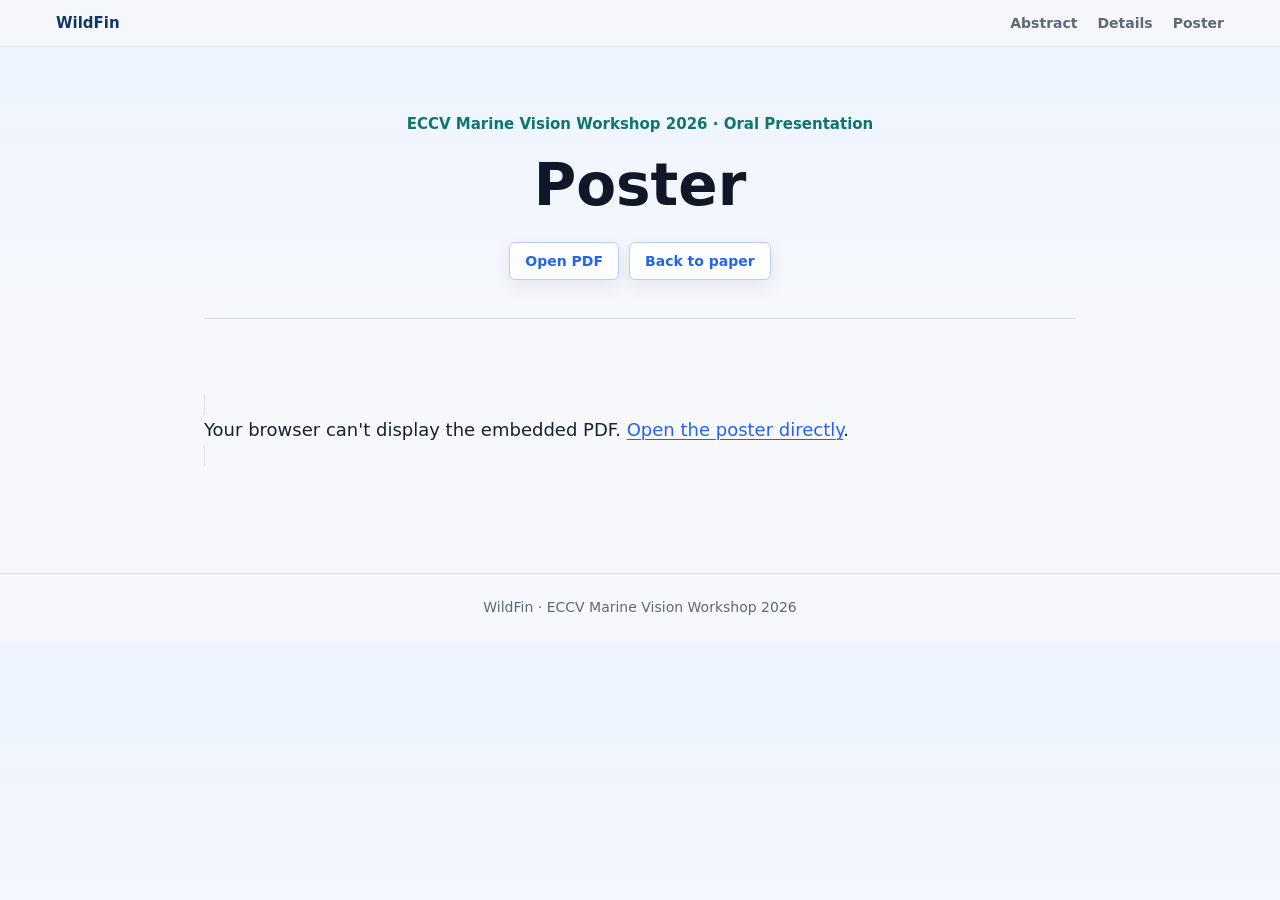
==== poster.html @ da99e82b "added poster to site" ====
<!doctype html>
<html lang="en">
  <head>
    <meta charset="utf-8">
    <meta name="viewport" content="width=device-width, initial-scale=1">
    <meta
      name="description"
      content="Conference poster for WildFin: An In-the-Wild Video Dataset for Fish Behavioral Recognition."
    >
    <title>Poster | WildFin</title>
    <link rel="stylesheet" href="styles.css">
  </head>
  <body>
    <header class="site-header" aria-label="Primary">
      <a class="brand" href="index.html#top">WildFin</a>
      <nav class="nav-links" aria-label="Page sections">
        <a href="index.html#abstract">Abstract</a>
        <a href="index.html#details">Details</a>
        <a href="poster.html">Poster</a>
      </nav>
    </header>

    <main id="top" class="paper-page">
      <section class="paper-header" aria-labelledby="poster-title">
        <p class="venue">ECCV Marine Vision Workshop 2026 &middot; Oral Presentation</p>
        <h1 id="poster-title">Poster</h1>
        <div class="paper-links" aria-label="Poster links">
          <a href="poster.pdf" target="_blank" rel="noopener">Open PDF</a>
          <a href="index.html#top">Back to paper</a>
        </div>
      </section>

      <section class="section">
        <object data="poster.pdf" type="application/pdf" width="100%" style="min-height: 80vh; border: 1px solid var(--line); border-radius: 6px;">
          <p>
            Your browser can't display the embedded PDF.
            <a href="poster.pdf" target="_blank" rel="noopener">Open the poster directly</a>.
          </p>
        </object>
      </section>
    </main>

    <footer class="footer">
      <p>WildFin &middot; ECCV Marine Vision Workshop 2026</p>
    </footer>

    <script src="script.js"></script>
  </body>
</html>
---- styles.css ----
:root {
  color-scheme: light;
  --ink: #18212f;
  --muted: #5d6878;
  --paper: #f6f8fb;
  --panel: #ffffff;
  --line: #d8e0ea;
  --accent: #2563eb;
  --accent-dark: #1748ad;
  --accent-soft: #e8f0ff;
  --teal: #0f766e;
  --gold: #a16207;
  font-family: Inter, ui-sans-serif, system-ui, -apple-system, BlinkMacSystemFont, "Segoe UI", sans-serif;
}

* {
  box-sizing: border-box;
}

html {
  scroll-behavior: smooth;
}

body {
  background:
    linear-gradient(180deg, #edf4ff 0%, var(--paper) 360px),
    var(--paper);
  color: var(--ink);
  margin: 0;
}

a {
  color: var(--accent);
  text-decoration-thickness: 1px;
  text-underline-offset: 3px;
}

a:hover {
  color: var(--accent-dark);
}

.site-header {
  align-items: center;
  backdrop-filter: blur(16px);
  background: rgba(246, 248, 251, 0.88);
  border-bottom: 1px solid var(--line);
  display: flex;
  justify-content: space-between;
  padding: 14px clamp(18px, 5vw, 56px);
  position: sticky;
  top: 0;
  z-index: 10;
}

.brand {
  color: #0f3765;
  font-size: 15px;
  font-weight: 800;
  text-decoration: none;
}

.nav-links {
  display: flex;
  gap: 20px;
}

.nav-links a {
  color: var(--muted);
  font-size: 14px;
  font-weight: 650;
  text-decoration: none;
}

.nav-links a:hover {
  color: var(--ink);
}

.paper-page {
  margin: 0 auto;
  max-width: 920px;
  padding: 64px 24px 72px;
}

.paper-header {
  border-bottom: 1px solid var(--line);
  margin-bottom: 40px;
  padding-bottom: 38px;
  text-align: center;
}

.venue {
  color: var(--teal);
  font-size: 15px;
  font-weight: 800;
  letter-spacing: 0;
  margin: 0 0 18px;
}

h1 {
  color: #101827;
  font-size: clamp(36px, 5.8vw, 58px);
  font-weight: 850;
  letter-spacing: 0;
  line-height: 1.05;
  margin: 0 auto;
  max-width: 880px;
}

.authors {
  color: #344054;
  font-size: 18px;
  line-height: 1.7;
  margin: 24px auto 0;
  max-width: 800px;
}

.authors a {
  white-space: nowrap;
}

.affiliations {
  color: var(--muted);
  font-size: 16px;
  font-weight: 650;
  line-height: 1.5;
  margin: 12px auto 0;
}

.paper-links {
  display: flex;
  flex-wrap: wrap;
  gap: 10px;
  justify-content: center;
  margin-top: 26px;
}

.paper-links a {
  background: var(--panel);
  border: 1px solid #b9cffb;
  border-radius: 6px;
  box-shadow: 0 6px 18px rgba(24, 33, 47, 0.07);
  color: var(--accent);
  display: inline-flex;
  font-size: 14px;
  font-weight: 800;
  justify-content: center;
  min-width: 88px;
  padding: 10px 15px;
  text-decoration: none;
}

.paper-links a:hover {
  background: var(--accent-soft);
  color: var(--accent-dark);
}

.paper-links a[aria-disabled="true"] {
  border-color: #b9c7d0;
  color: #667987;
  cursor: default;
}

.section {
  border-bottom: 1px solid var(--line);
  padding: 36px 0;
}

.section:last-of-type {
  border-bottom: 0;
}

h2 {
  color: #0f3765;
  font-size: 26px;
  font-weight: 800;
  line-height: 1.2;
  margin: 0 0 16px;
}

p {
  font-size: 18px;
  line-height: 1.75;
  margin: 0 0 16px;
}

p:last-child {
  margin-bottom: 0;
}

.details-list {
  border-top: 1px solid var(--line);
  margin: 20px 0 0;
}

.details-list div {
  border-bottom: 1px solid var(--line);
  display: grid;
  gap: 18px;
  grid-template-columns: 210px 1fr;
  padding: 14px 0;
}

dt {
  color: var(--gold);
  font-size: 14px;
  font-weight: 850;
  text-transform: uppercase;
}

dd {
  font-size: 18px;
  line-height: 1.45;
  margin: 0;
}

.footer {
  border-top: 1px solid var(--line);
  color: var(--muted);
  padding: 24px;
  text-align: center;
}

.footer p {
  font-size: 14px;
  line-height: 1.4;
}

@media (max-width: 720px) {
  .site-header {
    align-items: flex-start;
    flex-direction: column;
    gap: 10px;
    position: static;
  }

  .nav-links {
    flex-wrap: wrap;
    gap: 12px 16px;
  }

  .paper-page {
    padding-top: 38px;
  }

  .paper-header {
    margin-bottom: 28px;
    padding-bottom: 28px;
  }

  h1 {
    font-size: 34px;
  }

  .authors {
    font-size: 17px;
  }

  .details-list div {
    gap: 6px;
    grid-template-columns: 1fr;
  }
}
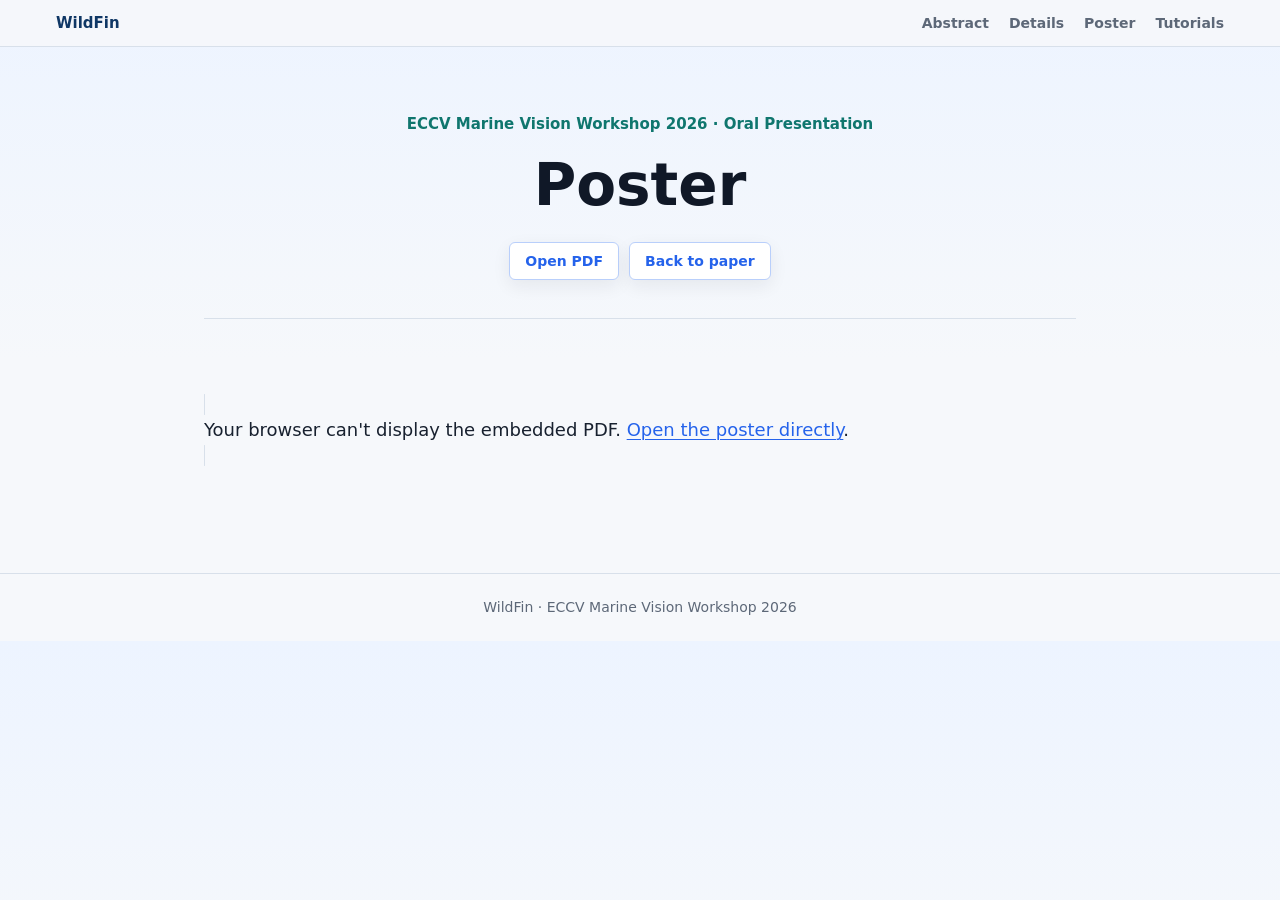
==== commit 0b170889: "added new pages featuring tutorials, which will link to colab notebooks" ====
--- a/poster.html
+++ b/poster.html
@@ -17,6 +17,7 @@
         <a href="index.html#abstract">Abstract</a>
         <a href="index.html#details">Details</a>
         <a href="poster.html">Poster</a>
+        <a href="tutorials.html">Tutorials</a>
       </nav>
     </header>
 
--- a/styles.css
+++ b/styles.css
@@ -213,6 +213,81 @@
   margin: 0;
 }
 
+.tutorial-grid {
+  display: grid;
+  gap: 22px;
+  grid-template-columns: repeat(2, 1fr);
+  margin-top: 8px;
+}
+
+.tutorial-card {
+  background: var(--panel);
+  border: 1px solid var(--line);
+  border-radius: 10px;
+  box-shadow: 0 6px 18px rgba(24, 33, 47, 0.06);
+  padding: 26px;
+}
+
+.tutorial-card h3 {
+  color: #0f3765;
+  font-size: 20px;
+  font-weight: 800;
+  margin: 0 0 10px;
+}
+
+.tutorial-card p {
+  color: var(--muted);
+  font-size: 16px;
+  line-height: 1.6;
+  margin: 0 0 20px;
+}
+
+.tutorial-status {
+  align-items: center;
+  display: inline-flex;
+  gap: 8px;
+}
+
+.tutorial-status .status-dot {
+  background: var(--gold);
+  border-radius: 50%;
+  display: inline-block;
+  height: 8px;
+  width: 8px;
+}
+
+.colab-button {
+  align-items: center;
+  background: var(--panel);
+  border: 1px solid #b9c7d0;
+  border-radius: 6px;
+  color: #667987;
+  cursor: default;
+  display: inline-flex;
+  font-size: 14px;
+  font-weight: 800;
+  gap: 8px;
+  padding: 10px 15px;
+  text-decoration: none;
+}
+
+.colab-button svg {
+  flex-shrink: 0;
+}
+
+.tutorial-note {
+  color: var(--muted);
+  font-size: 13px;
+  font-weight: 650;
+  margin: 12px 0 0;
+}
+
+@media (max-width: 720px) {
+  .tutorial-grid {
+    grid-template-columns: 1fr;
+  }
+}
+
 .footer {
   border-top: 1px solid var(--line);
   color: var(--muted);
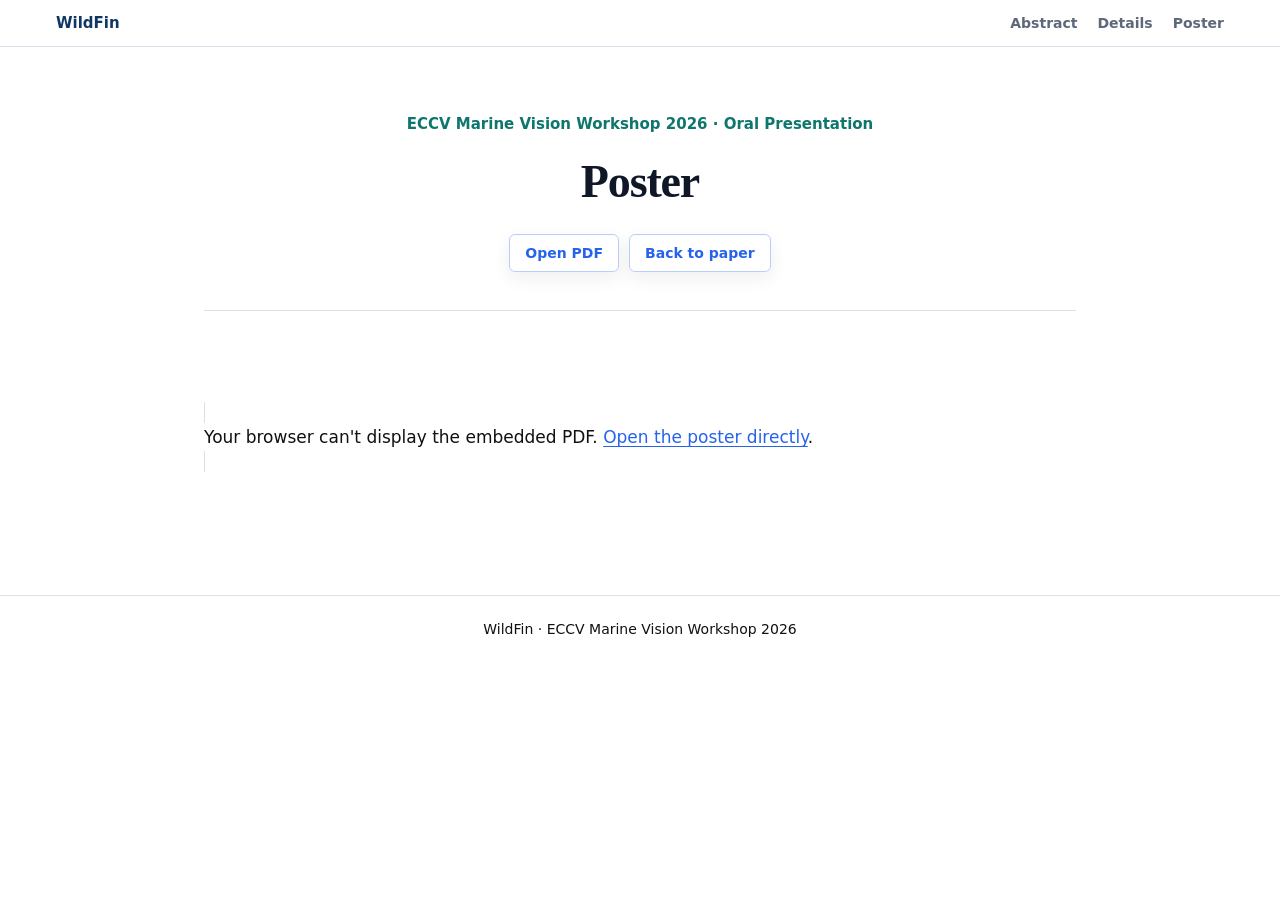
==== commit 539eb099: "Update website" ====
--- a/poster.html
+++ b/poster.html
@@ -17,7 +17,6 @@
         <a href="index.html#abstract">Abstract</a>
         <a href="index.html#details">Details</a>
         <a href="poster.html">Poster</a>
-        <a href="tutorials.html">Tutorials</a>
       </nav>
     </header>
 
--- a/styles.css
+++ b/styles.css
@@ -2,7 +2,7 @@
   color-scheme: light;
   --ink: #18212f;
   --muted: #5d6878;
-  --paper: #f6f8fb;
+  --paper: #ffffff;
   --panel: #ffffff;
   --line: #d8e0ea;
   --accent: #2563eb;
@@ -18,13 +18,12 @@
 }
 
 html {
+  background: #ffffff;
   scroll-behavior: smooth;
 }
 
 body {
-  background:
-    linear-gradient(180deg, #edf4ff 0%, var(--paper) 360px),
-    var(--paper);
+  background: #ffffff;
   color: var(--ink);
   margin: 0;
 }
@@ -42,7 +41,7 @@
 .site-header {
   align-items: center;
   backdrop-filter: blur(16px);
-  background: rgba(246, 248, 251, 0.88);
+  background: rgba(255, 255, 255, 0.94);
   border-bottom: 1px solid var(--line);
   display: flex;
   justify-content: space-between;
@@ -79,6 +78,202 @@
   margin: 0 auto;
   max-width: 920px;
   padding: 64px 24px 72px;
+}
+
+.home-page {
+  background: #ffffff;
+  max-width: none;
+  padding: 0 0 72px;
+}
+
+.home-page > .section,
+.footer {
+  background-color: #ffffff;
+}
+
+.home-page .paper-header {
+  align-items: center;
+  background: #08243a;
+  border-bottom: 0;
+  display: flex;
+  flex-direction: column;
+  justify-content: center;
+  margin: 0;
+  min-height: calc(100svh - 58px);
+  overflow: hidden;
+  padding: clamp(64px, 10vh, 112px) 24px;
+  position: relative;
+}
+
+.home-page .paper-header::before {
+  background: linear-gradient(180deg, rgba(4, 24, 43, 0.42), rgba(4, 31, 55, 0.72));
+  content: "";
+  inset: 0;
+  position: absolute;
+  z-index: 1;
+}
+
+.home-page .paper-header > :not(.hero-video) {
+  position: relative;
+  z-index: 2;
+}
+
+.hero-video {
+  height: 100%;
+  inset: 0;
+  object-fit: cover;
+  position: absolute;
+  width: 100%;
+  z-index: 0;
+}
+
+.home-page .paper-header h1 {
+  color: #ffffff;
+  text-shadow: 0 2px 22px rgba(0, 18, 32, 0.45);
+}
+
+.home-page .venue,
+.home-page .authors,
+.home-page .affiliations,
+.home-page .co-first-authors {
+  color: rgba(255, 255, 255, 0.94);
+  text-shadow: 0 1px 12px rgba(0, 18, 32, 0.6);
+}
+
+.home-page .paper-links a {
+  align-items: center;
+  backdrop-filter: blur(10px);
+  background: rgba(5, 37, 60, 0.34);
+  border-color: rgba(255, 255, 255, 0.45);
+  border-radius: 999px;
+  box-shadow: 0 8px 24px rgba(0, 18, 32, 0.16);
+  color: #ffffff;
+  gap: 8px;
+  min-width: 0;
+  padding: 10px 17px;
+  transition: background-color 160ms ease, border-color 160ms ease, color 160ms ease, transform 160ms ease;
+}
+
+.home-page .paper-links a:hover {
+  background: rgba(255, 255, 255, 0.94);
+  border-color: rgba(255, 255, 255, 0.94);
+  color: #123d63;
+  transform: translateY(-1px);
+}
+
+.home-page .paper-links svg {
+  fill: none;
+  height: 17px;
+  stroke: currentColor;
+  stroke-linecap: round;
+  stroke-linejoin: round;
+  stroke-width: 1.7;
+  width: 17px;
+}
+
+.home-page .paper-header > .scroll-cue {
+  align-items: center;
+  animation: scroll-cue-bounce 1.8s ease-in-out infinite;
+  border: 1px solid rgba(255, 255, 255, 0.5);
+  border-radius: 50%;
+  bottom: 22px;
+  color: #ffffff;
+  display: flex;
+  height: 38px;
+  justify-content: center;
+  position: absolute;
+  text-decoration: none;
+  width: 38px;
+}
+
+.scroll-cue:hover {
+  background: rgba(255, 255, 255, 0.16);
+  color: #ffffff;
+}
+
+.scroll-cue svg {
+  fill: none;
+  height: 21px;
+  stroke: currentColor;
+  stroke-linecap: round;
+  stroke-linejoin: round;
+  stroke-width: 1.8;
+  width: 21px;
+}
+
+@keyframes scroll-cue-bounce {
+  0%,
+  100% {
+    transform: translateY(0);
+  }
+
+  50% {
+    transform: translateY(7px);
+  }
+}
+
+@media (prefers-reduced-motion: reduce) {
+  .scroll-cue {
+    animation: none;
+  }
+}
+
+.home-page > .section {
+  margin-left: auto;
+  margin-right: auto;
+  max-width: 920px;
+  width: calc(100% - 48px);
+}
+
+.home-page > #details {
+  max-width: 1320px;
+}
+
+.home-page > #motivation {
+  max-width: 1180px;
+}
+
+.home-page > #benchmark {
+  max-width: 1320px;
+}
+
+.home-page > .abstract {
+  margin-top: 24px;
+  scroll-margin-top: 80px;
+}
+
+.home-page > .section > h2 {
+  align-items: center;
+  display: flex;
+  gap: 16px;
+  margin-bottom: 20px;
+}
+
+.home-page > .section > h2::after {
+  background: #dbe4ec;
+  content: "";
+  flex: 1;
+  height: 1px;
+}
+
+.home-page > .section > p {
+  background: #ffffff;
+  border: 1px solid #dbe4ec;
+  border-radius: 10px;
+  max-width: none;
+  padding: clamp(24px, 3.5vw, 34px);
+}
+
+.home-page > .section > .details-list {
+  background: #ffffff;
+  border: 1px solid #dbe4ec;
+  border-radius: 10px;
+  overflow: hidden;
+  padding: 0 clamp(24px, 3.5vw, 34px);
+}
+
+.home-page > .section > .details-list div:last-child {
+  border-bottom: 0;
 }
 
 .paper-header {
@@ -98,18 +293,19 @@
 
 h1 {
   color: #101827;
-  font-size: clamp(36px, 5.8vw, 58px);
-  font-weight: 850;
-  letter-spacing: 0;
-  line-height: 1.05;
+  font-family: Georgia, "Times New Roman", serif;
+  font-size: clamp(32px, 4.2vw, 46px);
+  font-weight: 700;
+  letter-spacing: -0.025em;
+  line-height: 1.14;
   margin: 0 auto;
   max-width: 880px;
 }
 
 .authors {
-  color: #344054;
-  font-size: 18px;
-  line-height: 1.7;
+  color: #364152;
+  font-size: 16px;
+  line-height: 1.65;
   margin: 24px auto 0;
   max-width: 800px;
 }
@@ -118,12 +314,63 @@
   white-space: nowrap;
 }
 
+.authors sup {
+  font-family: Georgia, "Times New Roman", serif;
+  font-size: 0.74em;
+  font-weight: 700;
+  line-height: 0;
+}
+
+.affiliations sup {
+  font-size: 0.68em;
+  line-height: 0;
+}
+
+.orcid-link {
+  align-items: center;
+  background: #a6ce39;
+  border-radius: 50%;
+  color: #17320b;
+  display: inline-flex;
+  font-family: Arial, sans-serif;
+  font-size: 8px;
+  font-weight: 700;
+  height: 15px;
+  justify-content: center;
+  margin-left: 3px;
+  text-decoration: none;
+  vertical-align: middle;
+  width: 15px;
+}
+
+.orcid-link:hover {
+  color: #17320b;
+  transform: translateY(-1px);
+}
+
 .affiliations {
   color: var(--muted);
-  font-size: 16px;
-  font-weight: 650;
+  font-family: Georgia, "Times New Roman", serif;
+  font-size: 15px;
+  font-weight: 400;
   line-height: 1.5;
   margin: 12px auto 0;
+}
+
+.affiliations span {
+  display: inline;
+  white-space: nowrap;
+}
+
+.affiliations span + span::before {
+  content: "  ·  ";
+  white-space: pre;
+}
+
+.co-first-authors span {
+  font-family: Georgia, "Times New Roman", serif;
+  font-size: 1.15em;
+  font-weight: 700;
 }
 
 .paper-links {
@@ -162,7 +409,7 @@
 
 .section {
   border-bottom: 1px solid var(--line);
-  padding: 36px 0;
+  padding: 52px 0;
 }
 
 .section:last-of-type {
@@ -170,26 +417,34 @@
 }
 
 h2 {
-  color: #0f3765;
-  font-size: 26px;
-  font-weight: 800;
+  color: #142b43;
+  font-family: Georgia, "Times New Roman", serif;
+  font-size: clamp(26px, 3vw, 32px);
+  font-weight: 700;
+  letter-spacing: -0.018em;
   line-height: 1.2;
-  margin: 0 0 16px;
+  margin: 0 0 20px;
+  text-wrap: balance;
 }
 
 p {
-  font-size: 18px;
-  line-height: 1.75;
-  margin: 0 0 16px;
+  color: #111111;
+  font-size: 17px;
+  line-height: 1.78;
+  margin: 0 0 18px;
 }
 
 p:last-child {
   margin-bottom: 0;
 }
 
+.section > p {
+  max-width: none;
+}
+
 .details-list {
   border-top: 1px solid var(--line);
-  margin: 20px 0 0;
+  margin: 26px 0 0;
 }
 
 .details-list div {
@@ -197,19 +452,508 @@
   display: grid;
   gap: 18px;
   grid-template-columns: 210px 1fr;
-  padding: 14px 0;
+  padding: 17px 0;
+}
+
+.dataset-panels {
+  display: grid;
+  gap: 28px;
+  grid-template-columns: repeat(2, minmax(0, 1fr));
+  margin-top: 26px;
+}
+
+.home-page > .section > .dataset-intro {
+  background: transparent;
+  border: 0;
+  font-size: 17px;
+  line-height: 1.7;
+  margin: 0;
+  max-width: none;
+  padding: 0;
+}
+
+.dataset-panel {
+  --dataset-panel-padding: clamp(24px, 2.5vw, 32px);
+  background: #ffffff;
+  border: 1px solid #dbe4ec;
+  border-radius: 12px;
+  display: flex;
+  flex-direction: column;
+  overflow: hidden;
+  padding: var(--dataset-panel-padding);
+}
+
+.dataset-kicker {
+  color: #365b7d;
+  font-size: 11px;
+  font-weight: 750;
+  letter-spacing: 0.09em;
+  line-height: 1.4;
+  margin: 0 0 7px;
+  text-transform: uppercase;
+}
+
+.dataset-panel h3 {
+  color: #142b43;
+  font-family: Georgia, "Times New Roman", serif;
+  font-size: 27px;
+  font-weight: 700;
+  letter-spacing: -0.018em;
+  line-height: 1.2;
+  margin: 0;
+}
+
+.dataset-panel-heading {
+  align-items: center;
+  display: flex;
+  gap: 16px;
+  justify-content: space-between;
+  margin-bottom: 14px;
+}
+
+.dataset-panel-heading .panel-colab-button {
+  border-radius: 999px;
+  box-shadow: none;
+  flex-shrink: 0;
+  font-size: 12px;
+  padding: 8px 12px;
+  white-space: nowrap;
+}
+
+.dataset-video {
+  aspect-ratio: 16 / 9;
+  background: #0b1522;
+  border-bottom: 1px solid #dbe4ec;
+  border-radius: 0;
+  border-top: 1px solid #dbe4ec;
+  display: block;
+  margin: 4px calc(0px - var(--dataset-panel-padding)) 24px;
+  object-fit: cover;
+  width: calc(100% + var(--dataset-panel-padding) + var(--dataset-panel-padding));
+}
+
+.dataset-summary {
+  font-size: 15.5px;
+  line-height: 1.65;
+  margin-bottom: 22px;
+}
+
+.subset-stats {
+  border-bottom: 1px solid #dbe4ec;
+  border-top: 1px solid #dbe4ec;
+  margin: 0 0 24px;
+}
+
+.subset-stats div {
+  border-bottom: 1px solid #e8edf2;
+  display: grid;
+  gap: 14px;
+  grid-template-columns: 108px 1fr;
+  padding: 11px 0;
+}
+
+.subset-stats div:last-child {
+  border-bottom: 0;
+}
+
+.subset-stats dt {
+  font-size: 10px;
+  letter-spacing: 0.065em;
+}
+
+.subset-stats dd {
+  font-size: 14px;
+  line-height: 1.45;
+}
+
+.taxonomy-figure {
+  align-items: center;
+  display: flex;
+  flex-direction: column;
+  height: 400px;
+  justify-content: center;
+  margin: 0 0 26px;
+}
+
+.taxonomy-figure a,
+.distribution-figure a {
+  align-items: center;
+  display: flex;
+  flex: 1;
+  justify-content: center;
+  min-height: 0;
+  width: 100%;
+}
+
+.taxonomy-figure img,
+.distribution-figure img {
+  display: block;
+  max-height: 360px;
+  max-width: 100%;
+  object-fit: contain;
+}
+
+.taxonomy-figure--fishfollow {
+  height: auto;
+}
+
+.taxonomy-figure--coralcam {
+  height: auto;
+  margin-bottom: 18px;
+}
+
+.taxonomy-figure--coralcam img,
+.taxonomy-figure--fishfollow img {
+  max-height: none;
+  width: 100%;
+}
+
+.taxonomy-figure a:hover img,
+.distribution-figure a:hover img {
+  opacity: 0.86;
+}
+
+.taxonomy-figure figcaption,
+.distribution-figure figcaption {
+  color: #365b7d;
+  font-size: 11px;
+  letter-spacing: 0.025em;
+  line-height: 1.55;
+  margin-top: 10px;
+  max-width: none;
+  text-align: center;
+  width: 100%;
+}
+
+.distribution-figure {
+  align-items: center;
+  border-top: 1px solid #e8edf2;
+  display: flex;
+  flex-direction: column;
+  margin: 0 0 20px;
+  padding-top: 16px;
+}
+
+.distribution-figure img {
+  max-height: 360px;
+  width: auto;
+}
+
+.dataset-construction h4 {
+  color: #142b43;
+  font-size: 12px;
+  font-weight: 750;
+  letter-spacing: 0.07em;
+  margin: 0 0 9px;
+  text-transform: uppercase;
+}
+
+.dataset-construction p {
+  font-size: 14.5px;
+  line-height: 1.65;
+  margin-bottom: 24px;
+}
+
+.dataset-task {
+  border-top: 1px solid #dbe4ec;
+  font-size: 14px;
+  line-height: 1.55;
+  margin-top: auto;
+  padding-top: 17px;
+}
+
+.dataset-task strong {
+  color: #365b7d;
+  display: block;
+  font-size: 10px;
+  letter-spacing: 0.075em;
+  margin-bottom: 5px;
+  text-transform: uppercase;
+}
+
+.benchmark-figure {
+  margin: 30px 0 0;
+}
+
+.home-page > .section > .benchmark-lede {
+  background: transparent;
+  border: 0;
+  font-size: 17px;
+  line-height: 1.72;
+  margin: 0 0 26px;
+  padding: 0;
+}
+
+.benchmark-overview,
+.benchmark-results-grid {
+  display: grid;
+  gap: 20px;
+  grid-template-columns: repeat(2, minmax(0, 1fr));
+}
+
+.benchmark-card {
+  background: #ffffff;
+  border: 1px solid #dbe4ec;
+  border-radius: 10px;
+  padding: 24px;
+}
+
+.benchmark-card h3,
+.benchmark-card h4 {
+  color: #142b43;
+  font-family: Georgia, "Times New Roman", serif;
+  font-weight: 700;
+  line-height: 1.25;
+  margin: 0 0 12px;
+}
+
+.benchmark-card h3 {
+  font-size: 20px;
+}
+
+.benchmark-card h4 {
+  font-size: 18px;
+}
+
+.benchmark-card p {
+  font-size: 15px;
+  line-height: 1.68;
+  margin: 0;
+}
+
+.benchmark-result-figure {
+  margin: 18px 0 20px;
+}
+
+.benchmark-result-figure a,
+.benchmark-result-figure img {
+  display: block;
+  width: 100%;
+}
+
+.benchmark-result-figure img {
+  border: 1px solid #e1e7ed;
+  border-radius: 6px;
+}
+
+.benchmark-result-figure a:hover img {
+  opacity: 0.88;
+}
+
+.benchmark-result-figure figcaption {
+  color: #365b7d;
+  font-size: 11px;
+  line-height: 1.5;
+  margin-top: 8px;
+  text-align: center;
+}
+
+.benchmark-subheading {
+  color: #142b43;
+  font-family: Georgia, "Times New Roman", serif;
+  font-size: 25px;
+  font-weight: 700;
+  letter-spacing: -0.015em;
+  margin: 46px 0 18px;
+}
+
+.benchmark-card-kicker {
+  color: #365b7d !important;
+  font-size: 10px !important;
+  font-weight: 750;
+  letter-spacing: 0.085em;
+  margin-bottom: 8px !important;
+  text-transform: uppercase;
+}
+
+.benchmark-takeaways {
+  display: grid;
+  gap: 18px;
+  grid-template-columns: repeat(3, minmax(0, 1fr));
+}
+
+.home-page > .section > .benchmark-note {
+  background: transparent;
+  border: 0;
+  color: #365b7d;
+  font-size: 13px;
+  margin: 18px 0 0;
+  padding: 0;
+}
+
+.motivation-card {
+  background: #ffffff;
+  border: 1px solid #dbe4ec;
+  border-radius: 10px;
+  padding: clamp(24px, 3.5vw, 34px);
+}
+
+.motivation-copy {
+  margin-top: 26px;
+}
+
+.motivation-copy p {
+  margin-bottom: 18px;
+}
+
+.motivation-copy p:last-child {
+  margin-bottom: 0;
+}
+
+.motivation-figure {
+  margin: 0;
+}
+
+.motivation-figure a,
+.motivation-figure img,
+.benchmark-figure a,
+.benchmark-figure img {
+  display: block;
+  width: 100%;
+}
+
+.benchmark-figure img {
+  border: 1px solid #dbe4ec;
+  border-radius: 10px;
+}
+
+.motivation-figure img {
+  border-radius: 6px;
+}
+
+.benchmark-figure figcaption {
+  color: #111111;
+  font-size: 13px;
+  line-height: 1.6;
+  margin-top: 12px;
+  text-align: center;
+}
+
+.citation-card {
+  background: #ffffff;
+  border: 1px solid #dbe4ec;
+  border-radius: 10px;
+  overflow: hidden;
+  position: relative;
+}
+
+.citation-heading {
+  align-items: center;
+  display: flex;
+  gap: 16px;
+  margin-bottom: 20px;
+}
+
+.citation-heading h2 {
+  margin: 0;
+}
+
+.citation-heading > span {
+  background: #dbe4ec;
+  flex: 1;
+  height: 1px;
+}
+
+.copy-citation-button {
+  align-items: center;
+  background: #ffffff;
+  border: 1px solid #b9cffb;
+  border-radius: 7px;
+  color: #1748ad;
+  cursor: pointer;
+  display: flex;
+  height: 34px;
+  justify-content: center;
+  padding: 0;
+  position: absolute;
+  right: 12px;
+  top: 12px;
+  transition: background-color 160ms ease, border-color 160ms ease, color 160ms ease;
+  width: 34px;
+  z-index: 1;
+}
+
+.copy-citation-button:hover {
+  background: var(--accent-soft);
+}
+
+.copy-citation-button:focus-visible {
+  outline: 3px solid rgba(37, 99, 235, 0.25);
+  outline-offset: 2px;
+}
+
+.copy-citation-button.is-copied {
+  background: #ecfdf3;
+  border-color: #86d9a5;
+  color: #147a3d;
+}
+
+.copy-citation-button svg {
+  fill: none;
+  height: 17px;
+  stroke: currentColor;
+  stroke-linecap: round;
+  stroke-linejoin: round;
+  stroke-width: 1.8;
+  width: 17px;
+}
+
+.citation-card pre {
+  background: #ffffff;
+  color: #18212f;
+  font-family: "SFMono-Regular", Consolas, "Liberation Mono", monospace;
+  font-size: 12px;
+  line-height: 1.65;
+  margin: 0;
+  overflow-x: auto;
+  padding: 24px 62px 24px 26px;
+  tab-size: 2;
+}
+
+.citation-card code {
+  font-family: inherit;
+}
+
+@media (max-width: 800px) {
+  .dataset-panels {
+    grid-template-columns: 1fr;
+  }
+
+  .taxonomy-figure {
+    height: auto;
+  }
+
+  .taxonomy-figure img {
+    max-height: none;
+  }
+
+  .benchmark-overview,
+  .benchmark-results-grid,
+  .benchmark-takeaways {
+    grid-template-columns: 1fr;
+  }
+}
+
+@media (max-width: 480px) {
+  .dataset-panel-heading {
+    align-items: flex-start;
+    flex-direction: column;
+    gap: 10px;
+  }
 }
 
 dt {
-  color: var(--gold);
-  font-size: 14px;
-  font-weight: 850;
+  color: #365b7d;
+  font-size: 12px;
+  font-weight: 750;
+  letter-spacing: 0.075em;
   text-transform: uppercase;
 }
 
 dd {
-  font-size: 18px;
-  line-height: 1.45;
+  color: #111111;
+  font-size: 16.5px;
+  line-height: 1.55;
   margin: 0;
 }
 
@@ -229,16 +973,17 @@
 }
 
 .tutorial-card h3 {
-  color: #0f3765;
-  font-size: 20px;
-  font-weight: 800;
+  color: #142b43;
+  font-family: Georgia, "Times New Roman", serif;
+  font-size: 21px;
+  font-weight: 700;
   margin: 0 0 10px;
 }
 
 .tutorial-card p {
-  color: var(--muted);
-  font-size: 16px;
-  line-height: 1.6;
+  color: #111111;
+  font-size: 15.5px;
+  line-height: 1.68;
   margin: 0 0 20px;
 }
 
@@ -259,10 +1004,10 @@
 .colab-button {
   align-items: center;
   background: var(--panel);
-  border: 1px solid #b9c7d0;
+  border: 1px solid #b9cffb;
   border-radius: 6px;
-  color: #667987;
-  cursor: default;
+  box-shadow: 0 6px 18px rgba(24, 33, 47, 0.07);
+  color: var(--accent);
   display: inline-flex;
   font-size: 14px;
   font-weight: 800;
@@ -271,6 +1016,23 @@
   text-decoration: none;
 }
 
+.colab-button:hover {
+  background: var(--accent-soft);
+  color: var(--accent-dark);
+}
+
+.colab-button[aria-disabled="true"] {
+  border-color: #b9c7d0;
+  box-shadow: none;
+  color: #667987;
+  cursor: default;
+}
+
+.colab-button[aria-disabled="true"]:hover {
+  background: var(--panel);
+  color: #667987;
+}
+
 .colab-button svg {
   flex-shrink: 0;
 }
@@ -290,12 +1052,13 @@
 
 .footer {
   border-top: 1px solid var(--line);
-  color: var(--muted);
+  color: #111111;
   padding: 24px;
   text-align: center;
 }
 
 .footer p {
+  color: inherit;
   font-size: 14px;
   line-height: 1.4;
 }
@@ -317,17 +1080,26 @@
     padding-top: 38px;
   }
 
+  .home-page {
+    padding-top: 0;
+  }
+
+  .home-page .paper-header {
+    min-height: 100svh;
+    padding: 56px 20px;
+  }
+
   .paper-header {
     margin-bottom: 28px;
     padding-bottom: 28px;
   }
 
   h1 {
-    font-size: 34px;
+    font-size: 31px;
   }
 
   .authors {
-    font-size: 17px;
+    font-size: 15px;
   }
 
   .details-list div {
